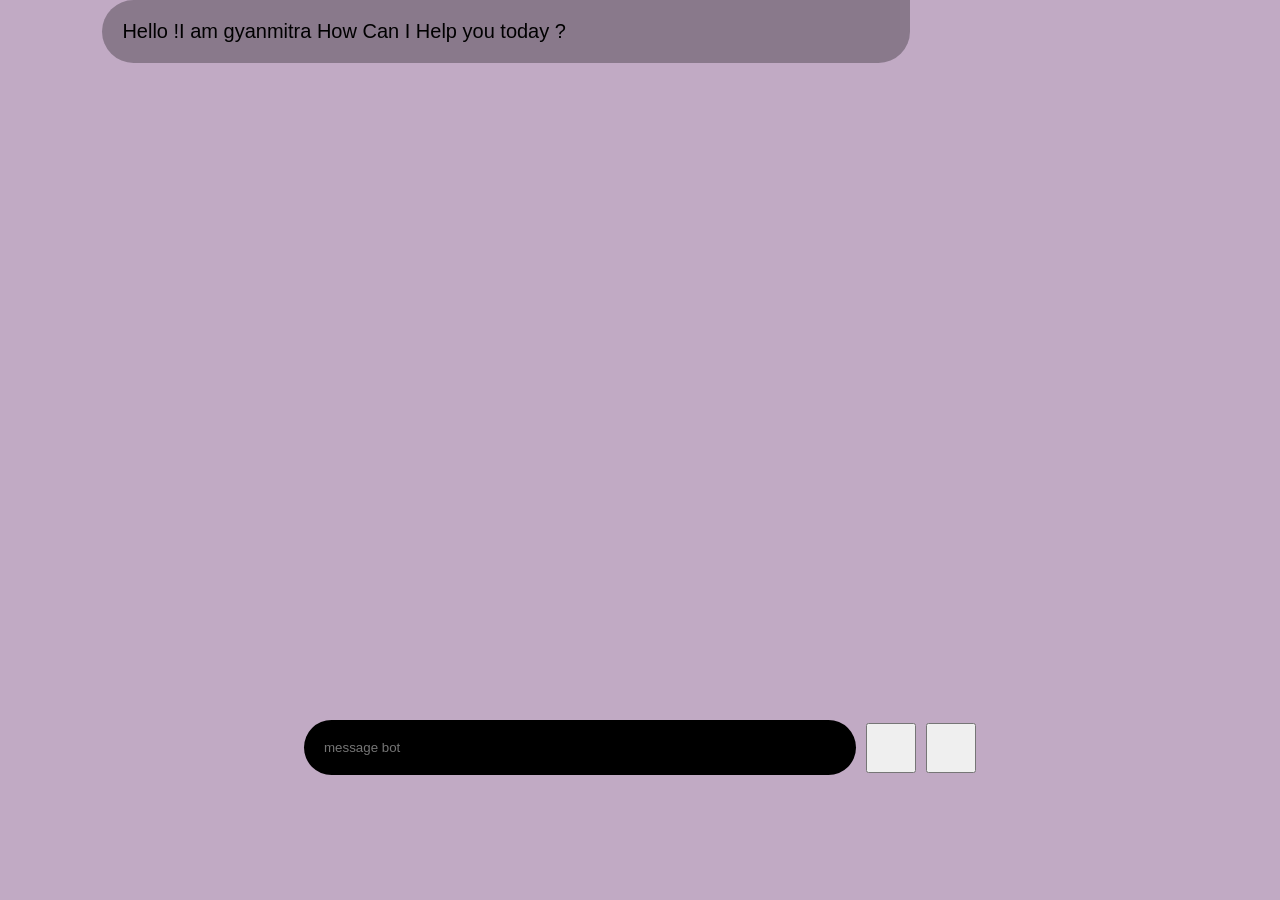
==== index.html @ 600f1259 "updated rename" ====
<!DOCTYPE html>
<html lang="en">
<head>
    <meta charset="UTF-8">
    <meta name="viewport" content="width=device-width, initial-scale=1.0">
    <title>AI chat Bot</title>
    <link rel="stylesheet" href="bot.css">
</head>
<body>
   <div class="chat-container">
   <div id="AI-chat-box">
    <img  src="https://www.shutterstock.com/image-vector/ai-generative-banner-concept-digital-260nw-2430158071.jpg" alt="" id="AIimage" width="50">
    <div class="AI-chat-area">Hello !I am gyanmitra How Can I Help you today ?</div>
   </div>
</div>
   <div class="prompt-area">
    <input  type="text" id="prompt" placeholder="message bot "> 
     <button id="image"><img src="https://cdn.hugeicons.com/icons/image-02-solid-rounded.svg" alt="">
    <input type="file"  accept="images/*"hidden></button>
     <button id="submit"><img src="https://cdn.hugeicons.com/icons/circle-arrow-up-02-solid-standard.svg" alt=""></button>
   </div>
    <script  src="bot.js" ></script>
</body>
</html>
---- bot.css ----
*{
    margin: 0;
    padding: 0;
    font-family: 'Gill Sans', 'Gill Sans MT', Calibri, 'Trebuchet MS', sans-serif;
}
body{
    width: 100%;
    height:100vh;
    background-color:rgb(193, 170, 196) ;
}
.chat-container{
    background-color: rgb(193, 170, 196);
    width:100%;
    height: 80%;
    display: flex;
    flex-direction: column;
    gap:30px;
    font-size: 20px;
    overflow: auto;
}
.prompt-area{
    display: flex;
    align-items: center;
    justify-content: center;
    gap: 10px; 
    background-color: rgb(193, 170, 196);
}
.prompt-area input{
    width: 40%;
    height: 30%;
    background-color: black;
    outline: none;
    border: none;
    border-radius: 50px;
    padding: 20px;
    color: white;
}
.user-chat-box
{
    width: 100%;
    position: relative;    
}
.user-chat-area{
    width: 60%;
    padding: 20px;
    background-color: rgb(158, 143, 122);
    margin-left: 30%;
    border-radius: 40px 0px 40px 40px;
}
.AI-chat-box
{
    width: 100%;
    position: relative;
   
}
.AI-chat-area{
    width: 60%;
    padding: 20px;
    background-color: rgba(0, 0, 0, 0.29);
    margin-left: 8%;
    border-radius: 40px 0px 40px 40px;
}
#userimage{
    position: absolute;
    right: 0;
}
#AIimage{
    position: absolute;
    margin-left: 1%;
    border-radius:80px;
}
.prompt-area button{
   height: 50px;
   width: 50px;
}
.load{
 filter: drop-shadow(2px 2px 10px black);
 border-radius: 10px;
 background-color: black;

}
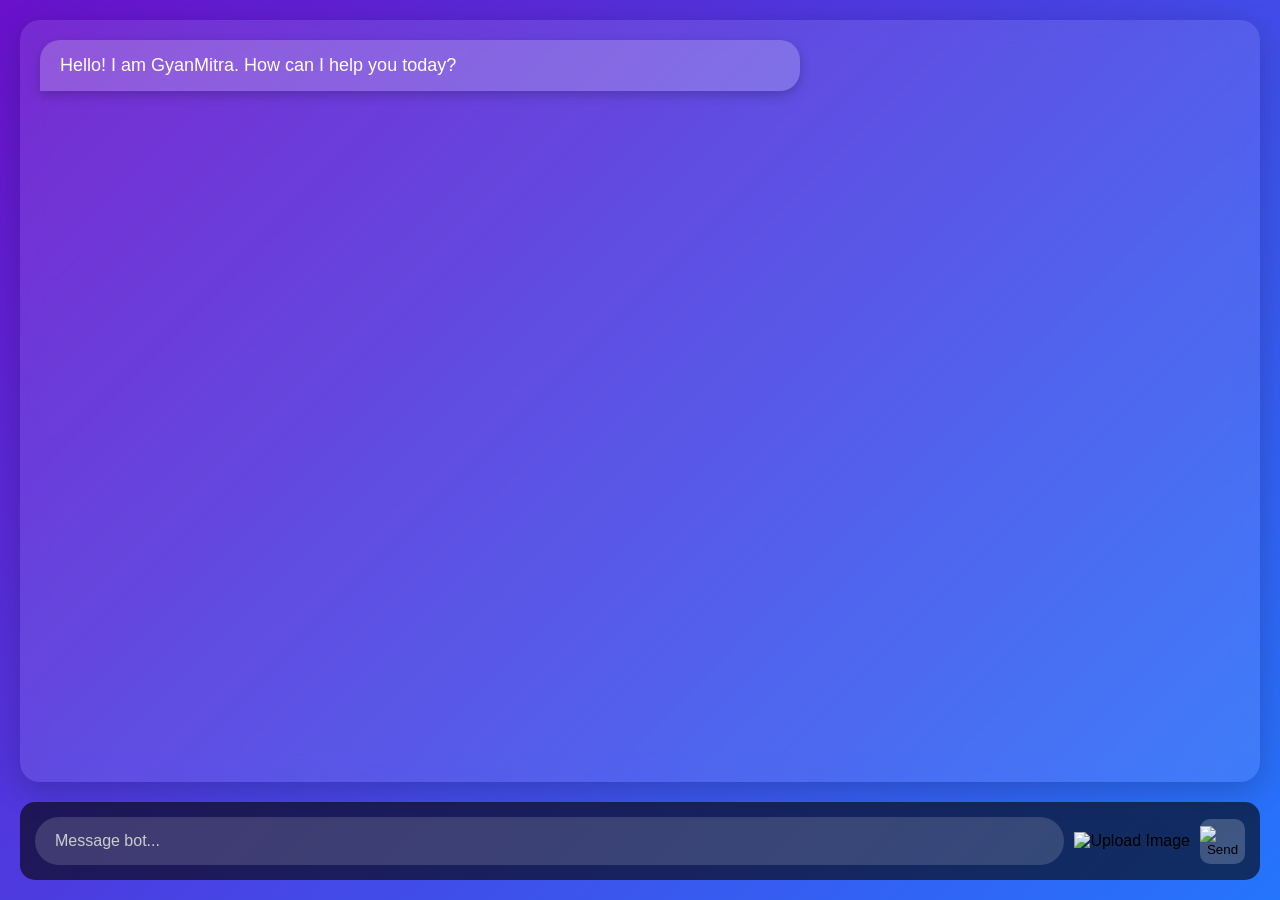
==== commit 42a43731: "updated" ====
--- a/index.html
+++ b/index.html
@@ -3,22 +3,33 @@
 <head>
     <meta charset="UTF-8">
     <meta name="viewport" content="width=device-width, initial-scale=1.0">
-    <title>AI chat Bot</title>
+    <title>AI Chat Bot</title>
     <link rel="stylesheet" href="bot.css">
 </head>
 <body>
-   <div class="chat-container">
-   <div id="AI-chat-box">
-    <img  src="https://www.shutterstock.com/image-vector/ai-generative-banner-concept-digital-260nw-2430158071.jpg" alt="" id="AIimage" width="50">
-    <div class="AI-chat-area">Hello !I am gyanmitra How Can I Help you today ?</div>
-   </div>
-</div>
-   <div class="prompt-area">
-    <input  type="text" id="prompt" placeholder="message bot "> 
-     <button id="image"><img src="https://cdn.hugeicons.com/icons/image-02-solid-rounded.svg" alt="">
-    <input type="file"  accept="images/*"hidden></button>
-     <button id="submit"><img src="https://cdn.hugeicons.com/icons/circle-arrow-up-02-solid-standard.svg" alt=""></button>
-   </div>
-    <script  src="bot.js" ></script>
+    <div class="chat-container">
+        <div id="AI-chat-box">
+            <!-- <img src="https://www.shutterstock.com/image-vector/ai-generative-banner-concept-digital-260nw-2430158071.jpg" 
+                 alt="AI Avatar" id="AIimage" width="50"> -->
+            <div class="AI-chat-area">
+                Hello! I am GyanMitra. How can I help you today?
+            </div>
+        </div>
+    </div>
+
+    <div class="prompt-area">
+        <input type="text" id="prompt" placeholder="Message bot..."> 
+
+        <label for="imageInput" class="image-btn">
+            <img src="https://cdn.hugeicons.com/icons/image-02-solid-rounded.svg" alt="Upload Image">
+        </label>
+        <input type="file" id="imageInput" accept="image/*" hidden>
+
+        <button id="submit">
+            <img src="https://cdn.hugeicons.com/icons/circle-arrow-up-02-solid-standard.svg" alt="Send">
+        </button>
+    </div>
+
+    <script src="bot.js"></script>
 </body>
-</html>+</html>
--- a/bot.css
+++ b/bot.css
@@ -1,81 +1,119 @@
-*{
+* {
     margin: 0;
     padding: 0;
-    font-family: 'Gill Sans', 'Gill Sans MT', Calibri, 'Trebuchet MS', sans-serif;
+    font-family: 'Segoe UI', Tahoma, Geneva, Verdana, sans-serif;
 }
-body{
+
+body {
     width: 100%;
-    height:100vh;
-    background-color:rgb(193, 170, 196) ;
-}
-.chat-container{
-    background-color: rgb(193, 170, 196);
-    width:100%;
-    height: 80%;
+    height: 100vh;
+    background: linear-gradient(135deg, #6a11cb, #2575fc); 
     display: flex;
     flex-direction: column;
-    gap:30px;
-    font-size: 20px;
-    overflow: auto;
 }
-.prompt-area{
+.chat-container {
+    flex: 1;
+    margin: 20px;
+    padding: 20px;
+    border-radius: 20px;
+    background: rgba(255, 255, 255, 0.1);
+    backdrop-filter: blur(12px);
+    box-shadow: 0 8px 32px rgba(0,0,0,0.2);
+    display: flex;
+    flex-direction: column;
+    gap: 20px;
+    font-size: 18px;
+    overflow-y: auto;
+}
+
+.prompt-area {
     display: flex;
     align-items: center;
     justify-content: center;
     gap: 10px; 
-    background-color: rgb(193, 170, 196);
+    padding: 15px;
+    background: rgba(0,0,0,0.6);
+    border-radius: 15px;
+    margin: 0 20px 20px 20px;
 }
-.prompt-area input{
-    width: 40%;
-    height: 30%;
-    background-color: black;
+
+.prompt-area input {
+    flex: 1;
+    background: rgba(255,255,255,0.15);
     outline: none;
     border: none;
     border-radius: 50px;
-    padding: 20px;
+    padding: 15px 20px;
     color: white;
+    font-size: 16px;
 }
-.user-chat-box
-{
-    width: 100%;
-    position: relative;    
+
+.prompt-area input::placeholder {
+    color: #ccc;
 }
-.user-chat-area{
-    width: 60%;
-    padding: 20px;
-    background-color: rgb(158, 143, 122);
-    margin-left: 30%;
-    border-radius: 40px 0px 40px 40px;
+
+.prompt-area button {
+   height: 45px;
+   width: 45px;
+   border-radius: 10px;
+   border: none;
+   background: rgba(255,255,255,0.2);
+   backdrop-filter: blur(5px);
+   cursor: pointer;
+   transition: 0.3s;
 }
-.AI-chat-box
-{
-    width: 100%;
-    position: relative;
-   
+.prompt-area button:hover {
+    background: rgba(255,255,255,0.4);
 }
-.AI-chat-area{
-    width: 60%;
-    padding: 20px;
-    background-color: rgba(0, 0, 0, 0.29);
-    margin-left: 8%;
-    border-radius: 40px 0px 40px 40px;
+
+.user-chat-box {
+    display: flex;
+    justify-content: flex-end;
+    align-items: flex-start;
+    gap: 10px;
 }
-#userimage{
-    position: absolute;
-    right: 0;
+
+.user-chat-area {
+    max-width: 60%;
+    padding: 15px 20px;
+    background: #4cafef;
+    color: white;
+    border-radius: 20px 20px 0px 20px;
+    box-shadow: 0 4px 12px rgba(0,0,0,0.2);
+    word-wrap: break-word;
 }
-#AIimage{
-    position: absolute;
-    margin-left: 1%;
-    border-radius:80px;
+
+.user-chat-box img {
+    width: 40px;
+    height: 40px;
+    border-radius: 50%;
 }
-.prompt-area button{
-   height: 50px;
-   width: 50px;
+
+.AI-chat-box {
+    display: flex;
+    justify-content: flex-start;
+    align-items: flex-start;
+    gap: 10px;
 }
-.load{
+
+.AI-chat-area {
+    max-width: 60%;
+    padding: 15px 20px;
+    background: rgba(255,255,255,0.2);
+    color: white;
+    border-radius: 20px 20px 20px 0px;
+    box-shadow: 0 4px 12px rgba(0,0,0,0.2);
+    word-wrap: break-word;
+}
+
+.AI-chat-box img {
+    width: 40px;
+    height: 40px;
+    border-radius: 50%;
+}
+
+.load {
  filter: drop-shadow(2px 2px 10px black);
  border-radius: 10px;
  background-color: black;
-
-}+}
